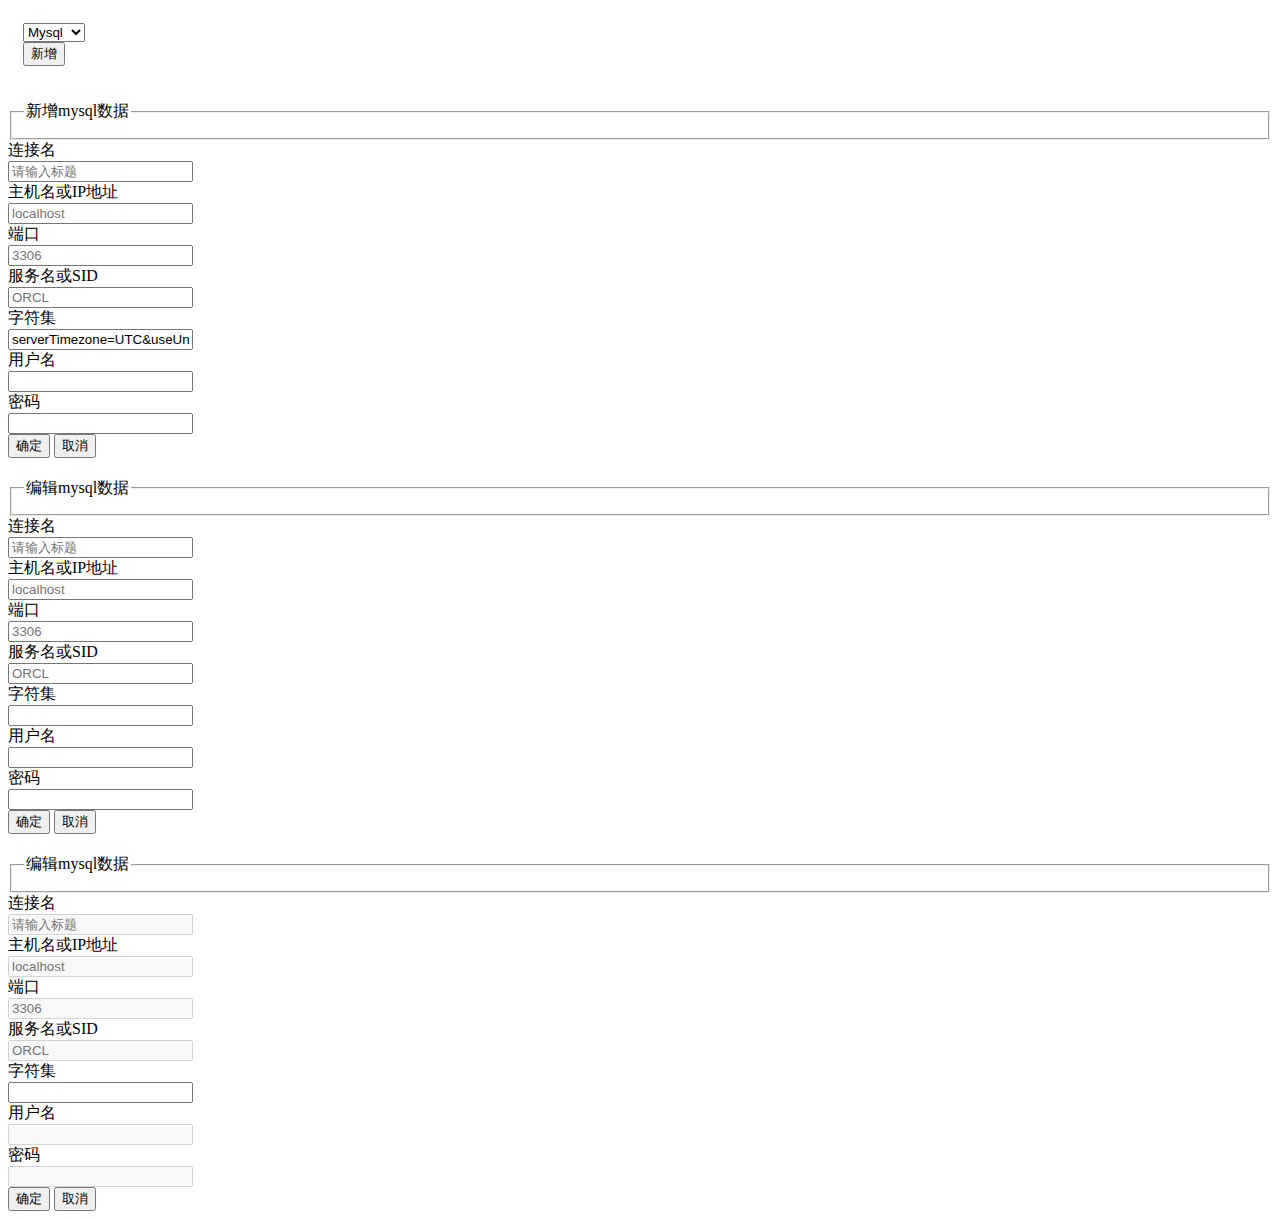
==== src/main/resources/templates/main.html @ b2324ab7 "新增datax项目" ====
<!DOCTYPE html>
<html lang="en">
<head>
    <meta charset="UTF-8">
    <title>datax-web</title>
    <link rel="stylesheet" type="text/css" href="/layui/css/layui.css" media="all">
    <link rel="stylesheet" type="text/css" href="/Iconfont/iconfont.css">
    <link rel="stylesheet" type="text/css" href="/css/main.css">
</head>
<body class="">
<div id="all" class="layui-layout layui-layout-admin">
    <!-- 内容主体区域 -->
    <div style="padding: 15px;" class="context">
        <!--新增按钮区域-->
        <div class="context-add layui-inline">
            <div class="con-select">
                <form class="layui-form">
                    <select name="city" lay-verify="" lay-filter="xl_list">
                        <option value="1">Mysql</option>
                        <option value="2">Oracle</option>
                    </select>
                </form>
            </div>
            <div class="con-add">
                <button type="button" class="layui-btn add-btn">新增</button>
            </div>
            <!--<button type="button" class="layui-btn" id="test_btn">测试</button>-->
        </div>
        <!--数据列表区域-->
        <div class="context-data">
            <table class="layui-hide" id="con-data" lay-filter="con-data"></table>
        </div>
    </div>
</div>
<script src="/js/jquery-1.11.0.min.js"></script>
<script src="/layui/layui.all.js"></script>
<script src="/js/main.js"></script>
<script id="bar" type="text/html">
    <a class="layui-btn layui-btn-primary layui-btn-xs" lay-event="detail">查看</a>
    <!--<a class="layui-btn layui-btn-normal layui-btn-xs" lay-event="select">应用</a>-->
    <a class="layui-btn layui-btn-xs" lay-event="edit">编辑</a>
    <a class="layui-btn layui-btn-danger layui-btn-xs" lay-event="del">删除</a>
</script>
</body>
<!--新增弹框区域-->
<div id="add_info_mysql" class="layui-hide">
    <fieldset class="layui-elem-field layui-field-title" style="margin-top: 20px;">
        <legend id="add_title">新增mysql数据</legend>
    </fieldset>
    <form class="layui-form">
        <div class="layui-form-item width-25">
            <label class="layui-form-label label-1">连接名</label>
            <div class="layui-input-block m-left-9">
                <input class="layui-input" id="add_db_name" type="text" placeholder="请输入标题" autocomplete="off" lay-verify="title">
            </div>
        </div>
        <div class="layui-form-item width-25">
            <label class="layui-form-label" style="width: 7em;">主机名或IP地址</label>
            <div class="layui-input-block m-left-10">
                <input class="layui-input" id="add_db_ip" type="text" placeholder="localhost" autocomplete="off" lay-verify="title">
            </div>
        </div>
        <div class="layui-form-item width-25">
            <label class="layui-form-label label-1">端口</label>
            <div class="layui-input-block m-left-9">
                <input  class="layui-input" id="add_db_port" type="text" placeholder="3306" autocomplete="off" lay-verify="title">
            </div>
        </div>
        <div class="layui-form-item width-25 layui-hide" id="oracle-contion">
            <label class="layui-form-label label-1">服务名或SID</label>
            <div class="layui-input-block m-left-9">
                <input  class="layui-input" id="add_db_sid" type="text" placeholder="ORCL" autocomplete="off" lay-verify="title">
            </div>
        </div>
        <div class="layui-form-item width-25" id="mysql-zfj">
            <label class="layui-form-label label-1">字符集</label>
            <div class="layui-input-block m-left-9">
                <input  class="layui-input" id="add_db_zfj" type="text" value="serverTimezone=UTC&useUnicode=true&characterEncoding=utf8&characterSetResults=utf8" autocomplete="off" lay-verify="title">
            </div>
        </div>
        <div class="layui-form-item width-25">
            <label class="layui-form-label label-1">用户名</label>
            <div class="layui-input-block m-left-9">
                <input  class="layui-input" id="add_db_username" type="text"  autocomplete="off" lay-verify="title">
            </div>
        </div>
        <div class="layui-form-item width-25">
            <label class="layui-form-label label-1">密码</label>
            <div class="layui-input-block m-left-9">
                <input  class="layui-input" id="add_db_password" type="password"  autocomplete="off" lay-verify="title">
            </div>
        </div>
        <div class="layui-form-item m-left-11">
            <div class="layui-input-block">
                <button class="layui-btn" type="button" lay-filter="demo1" lay-submit="" id="sure">确定</button>
                <button class="layui-btn layui-btn-primary" type="button" id="cancel">取消</button>
            </div>
        </div>
    </form>
</div>
<!--修改弹框区域-->
<div id="update_info_mysql" class="layui-hide">
    <fieldset class="layui-elem-field layui-field-title" style="margin-top: 20px;">
        <legend id="update_title">编辑mysql数据</legend>
    </fieldset>
    <form class="layui-form">
        <div class="layui-form-item width-25">
            <label class="layui-form-label label-1">连接名</label>
            <div class="layui-input-block m-left-9">
                <input  class="layui-input" id="contion_name" type="text" placeholder="请输入标题">
            </div>
        </div>
        <div class="layui-form-item width-25">
            <label class="layui-form-label" style="width:7em;">主机名或IP地址</label>
            <div class="layui-input-block m-left-10">
                <input  class="layui-input" id="contion_ip" type="text" placeholder="localhost" autocomplete="off" lay-verify="title">
            </div>
        </div>
        <div class="layui-form-item width-25">
            <label class="layui-form-label label-1">端口</label>
            <div class="layui-input-block m-left-9">
                <input  class="layui-input" id="contion_dk" type="text" placeholder="3306" autocomplete="off" lay-verify="title">
            </div>
        </div>
        <div class="layui-form-item width-25 layui-hide" id="update_oracle-contion">
            <label class="layui-form-label label-1">服务名或SID</label>
            <div class="layui-input-block m-left-9">
                <input  class="layui-input" id="contion_sid" type="text" placeholder="ORCL" autocomplete="off" lay-verify="title">
            </div>
        </div>
        <div class="layui-form-item width-25" id="update_mysql-zfj">
            <label class="layui-form-label label-1">字符集</label>
            <div class="layui-input-block m-left-9">
                <input  class="layui-input" id="update_db_zfj" type="text"  autocomplete="off" lay-verify="title">
            </div>
        </div>
        <div class="layui-form-item width-25">
            <label class="layui-form-label label-1">用户名</label>
            <div class="layui-input-block m-left-9">
                <input name="title" class="layui-input" id="contion_username" type="text"  autocomplete="off" lay-verify="title">
            </div>
        </div>
        <div class="layui-form-item width-25">
            <label class="layui-form-label label-1">密码</label>
            <div class="layui-input-block m-left-9">
                <input  class="layui-input" id="contion_userpassword" type="password"  autocomplete="off" lay-verify="title">
            </div>
        </div>
        <div class="layui-form-item m-left-11">
            <div class="layui-input-block">
                <button class="layui-btn" type="button" lay-filter="demo1" lay-submit="" id="update_sure">确定</button>
                <button class="layui-btn layui-btn-primary" type="button" id="update_cancel">取消</button>
            </div>
        </div>
    </form>
</div>
<!--查看时候的显示-->
<div id="show_info_mysql" class="layui-hide">
    <fieldset class="layui-elem-field layui-field-title" style="margin-top: 20px;">
        <legend id="show_title">编辑mysql数据</legend>
    </fieldset>
    <form class="layui-form">
        <div class="layui-form-item width-25">
            <label class="layui-form-label label-1">连接名</label>
            <div class="layui-input-block m-left-9">
                <input  class="layui-input layui-disabled" id="show_contion_name" type="text" placeholder="请输入标题"  autocomplete="off" lay-verify="title" disabled>
            </div>
        </div>
        <div class="layui-form-item width-25">
            <label class="layui-form-label" style="width:7em;">主机名或IP地址</label>
            <div class="layui-input-block m-left-10">
                <input  class="layui-input layui-disabled" id="show_contion_ip" type="text" placeholder="localhost" autocomplete="off" lay-verify="title" disabled>
            </div>
        </div>
        <div class="layui-form-item width-25">
            <label class="layui-form-label label-1">端口</label>
            <div class="layui-input-block m-left-9">
                <input  class="layui-input layui-disabled" id="show_contion_dk" type="text" placeholder="3306" autocomplete="off" lay-verify="title" disabled>
            </div>
        </div>
        <div class="layui-form-item width-25 layui-hide" id="show_oracle-contion">
            <label class="layui-form-label label-1">服务名或SID</label>
            <div class="layui-input-block m-left-9">
                <input  class="layui-input layui-disabled" id="show_contion_sid" type="text" placeholder="ORCL" autocomplete="off" lay-verify="title" disabled>
            </div>
        </div>
        <div class="layui-form-item width-25" id="show_mysql-zfj">
            <label class="layui-form-label label-1">字符集</label>
            <div class="layui-input-block m-left-9">
                <input  class="layui-input layui-disabled" id="show_db_zfj" type="text"  autocomplete="off" lay-verify="title">
            </div>
        </div>
        <div class="layui-form-item width-25">
            <label class="layui-form-label label-1">用户名</label>
            <div class="layui-input-block m-left-9">
                <input name="title" class="layui-input layui-disabled" id="show_contion_username" type="text"  autocomplete="off" lay-verify="title" disabled>
            </div>
        </div>
        <div class="layui-form-item width-25">
            <label class="layui-form-label label-1">密码</label>
            <div class="layui-input-block m-left-9">
                <input  class="layui-input layui-disabled" id="show_contion_userpassword" type="password"  autocomplete="off" lay-verify="title" disabled>
            </div>
        </div>
        <div class="layui-form-item m-left-11">
            <div class="layui-input-block">
                <button class="layui-btn" type="button" lay-filter="demo1" lay-submit="" id="show_sure">确定</button>
                <button class="layui-btn layui-btn-primary" type="button" id="show_cancel">取消</button>
            </div>
        </div>
    </form>
</div>
</html>
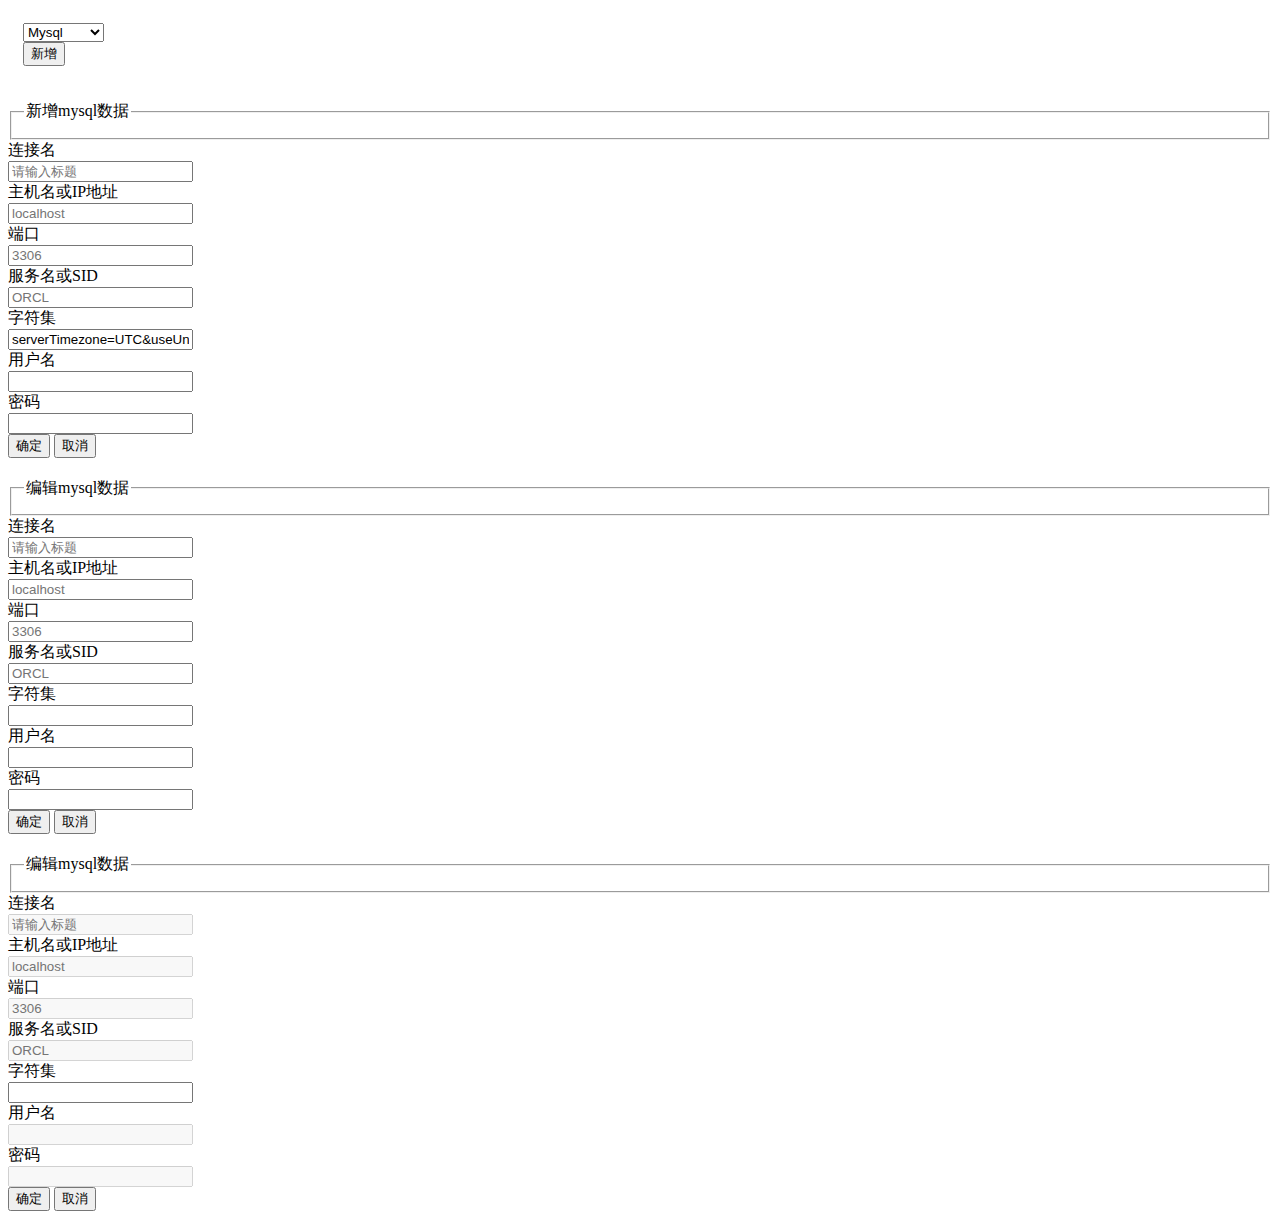
==== commit 8874f23c: "新增sqlserver数据库的连接方式" ====
--- a/src/main/resources/templates/main.html
+++ b/src/main/resources/templates/main.html
@@ -18,6 +18,7 @@
                     <select name="city" lay-verify="" lay-filter="xl_list">
                         <option value="1">Mysql</option>
                         <option value="2">Oracle</option>
+                        <option value="4">SqlServer</option>
                     </select>
                 </form>
             </div>
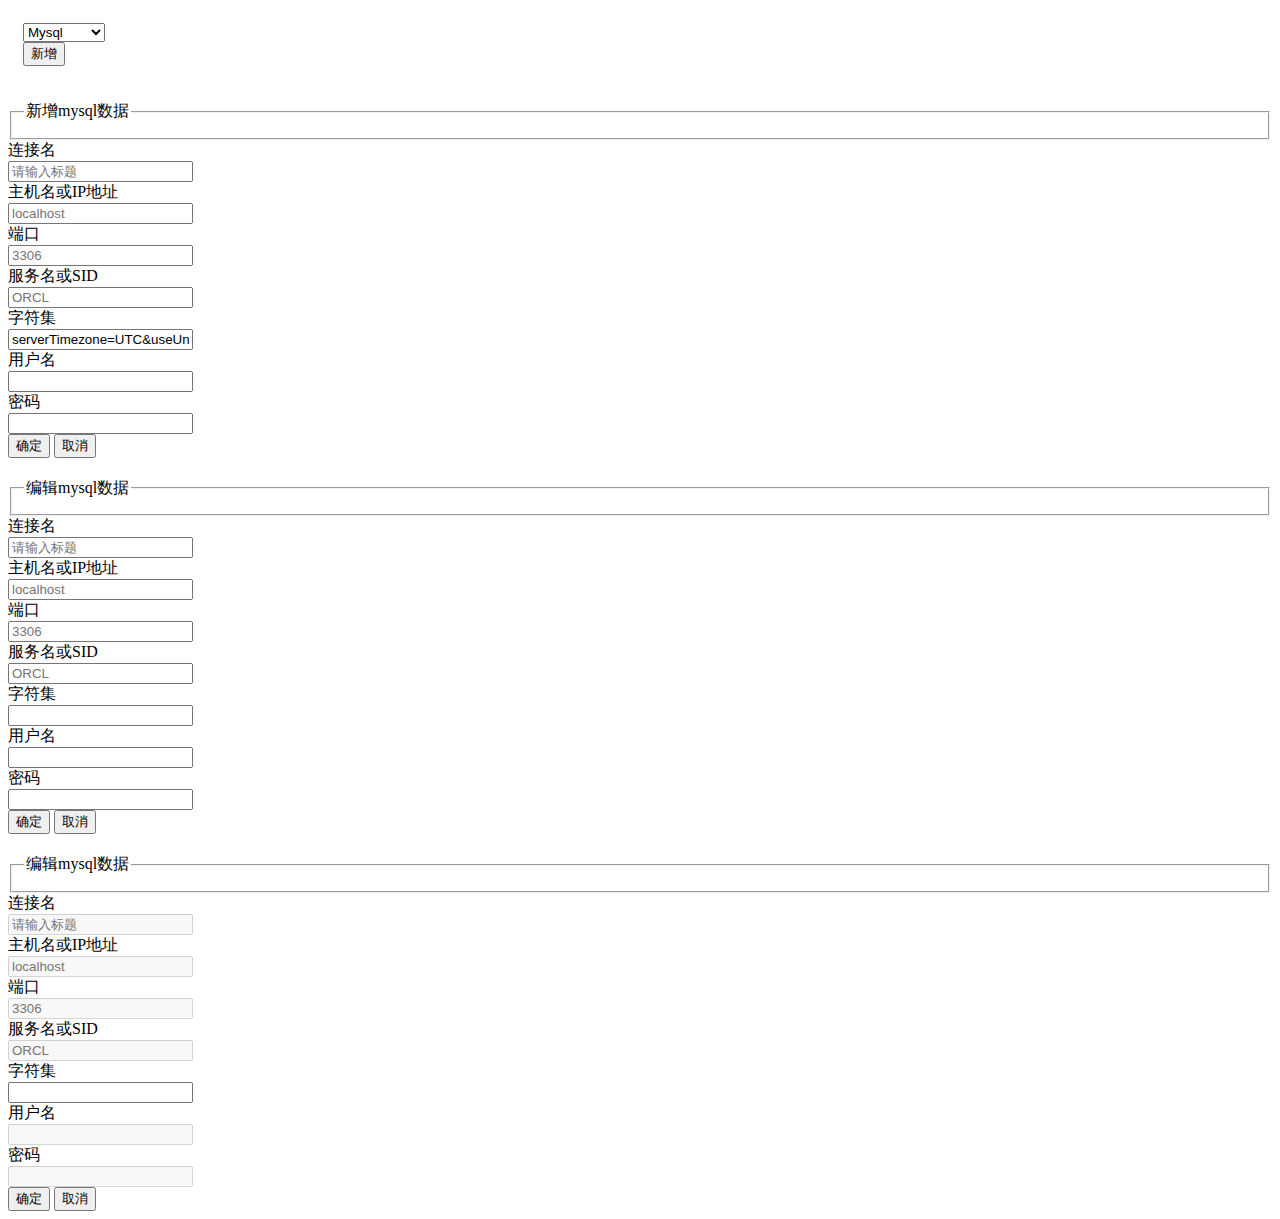
==== commit 93646593: "mongodb文件：新增该数据库的连接方式" ====
--- a/src/main/resources/templates/main.html
+++ b/src/main/resources/templates/main.html
@@ -19,6 +19,7 @@
                         <option value="1">Mysql</option>
                         <option value="2">Oracle</option>
                         <option value="4">SqlServer</option>
+                        <option value="6">MongoDB</option>
                     </select>
                 </form>
             </div>
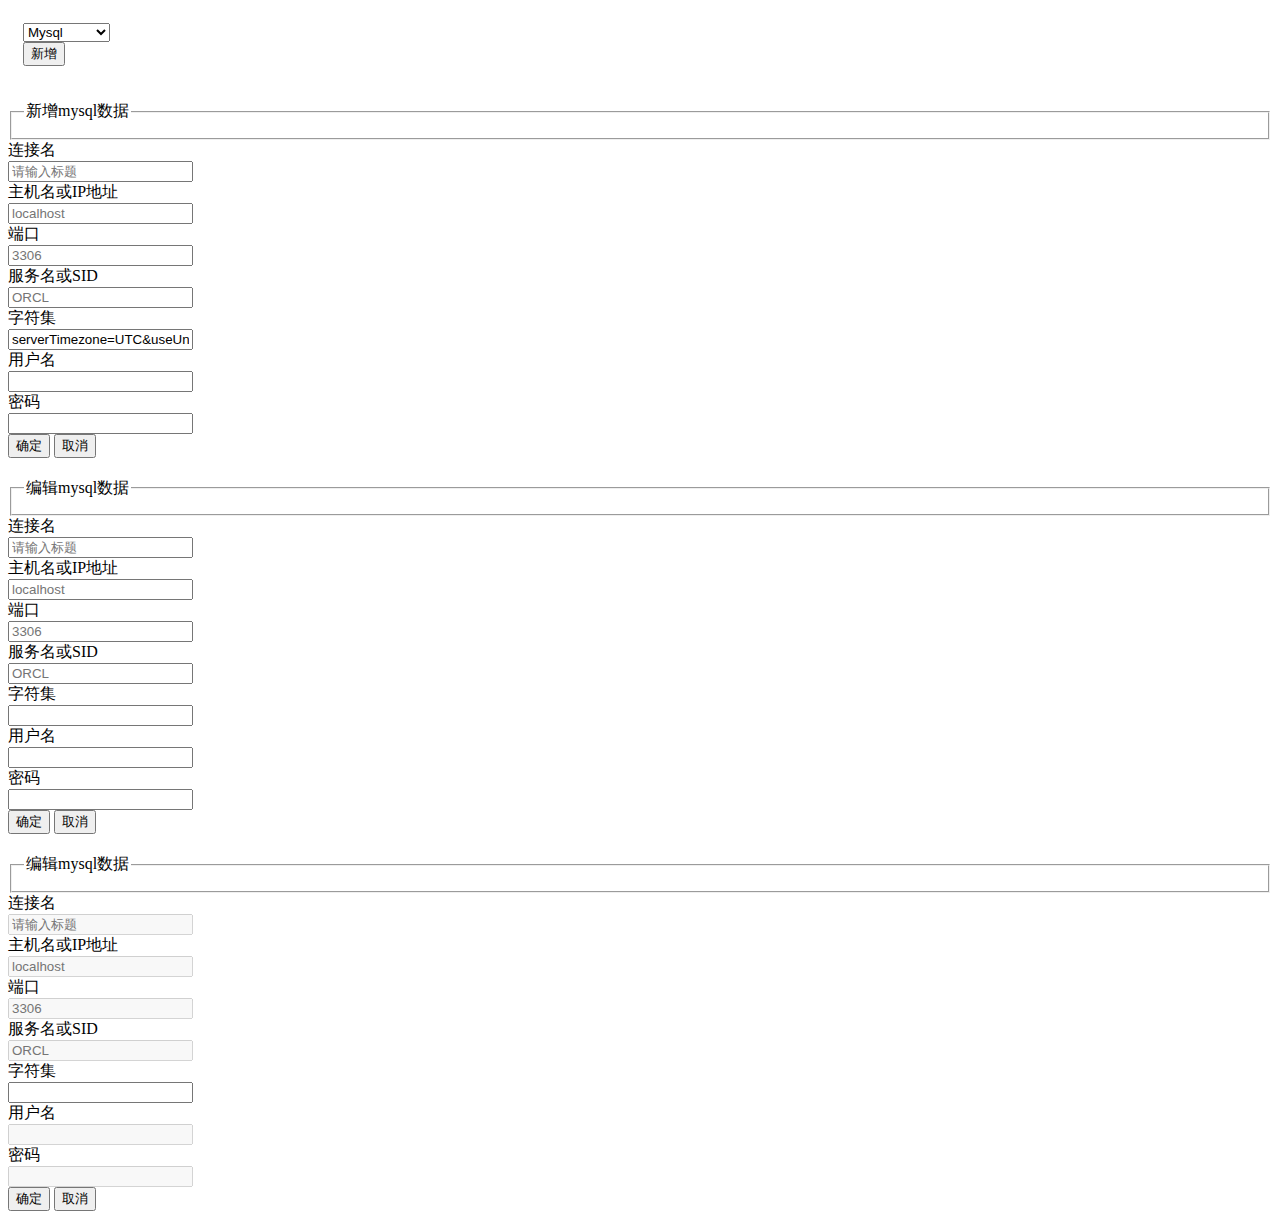
==== commit 54c2e391: "cassandra文件：数据库连接信息的生成" ====
--- a/src/main/resources/templates/main.html
+++ b/src/main/resources/templates/main.html
@@ -20,6 +20,7 @@
                         <option value="2">Oracle</option>
                         <option value="4">SqlServer</option>
                         <option value="6">MongoDB</option>
+                        <option value="7">Cassandra</option>
                     </select>
                 </form>
             </div>
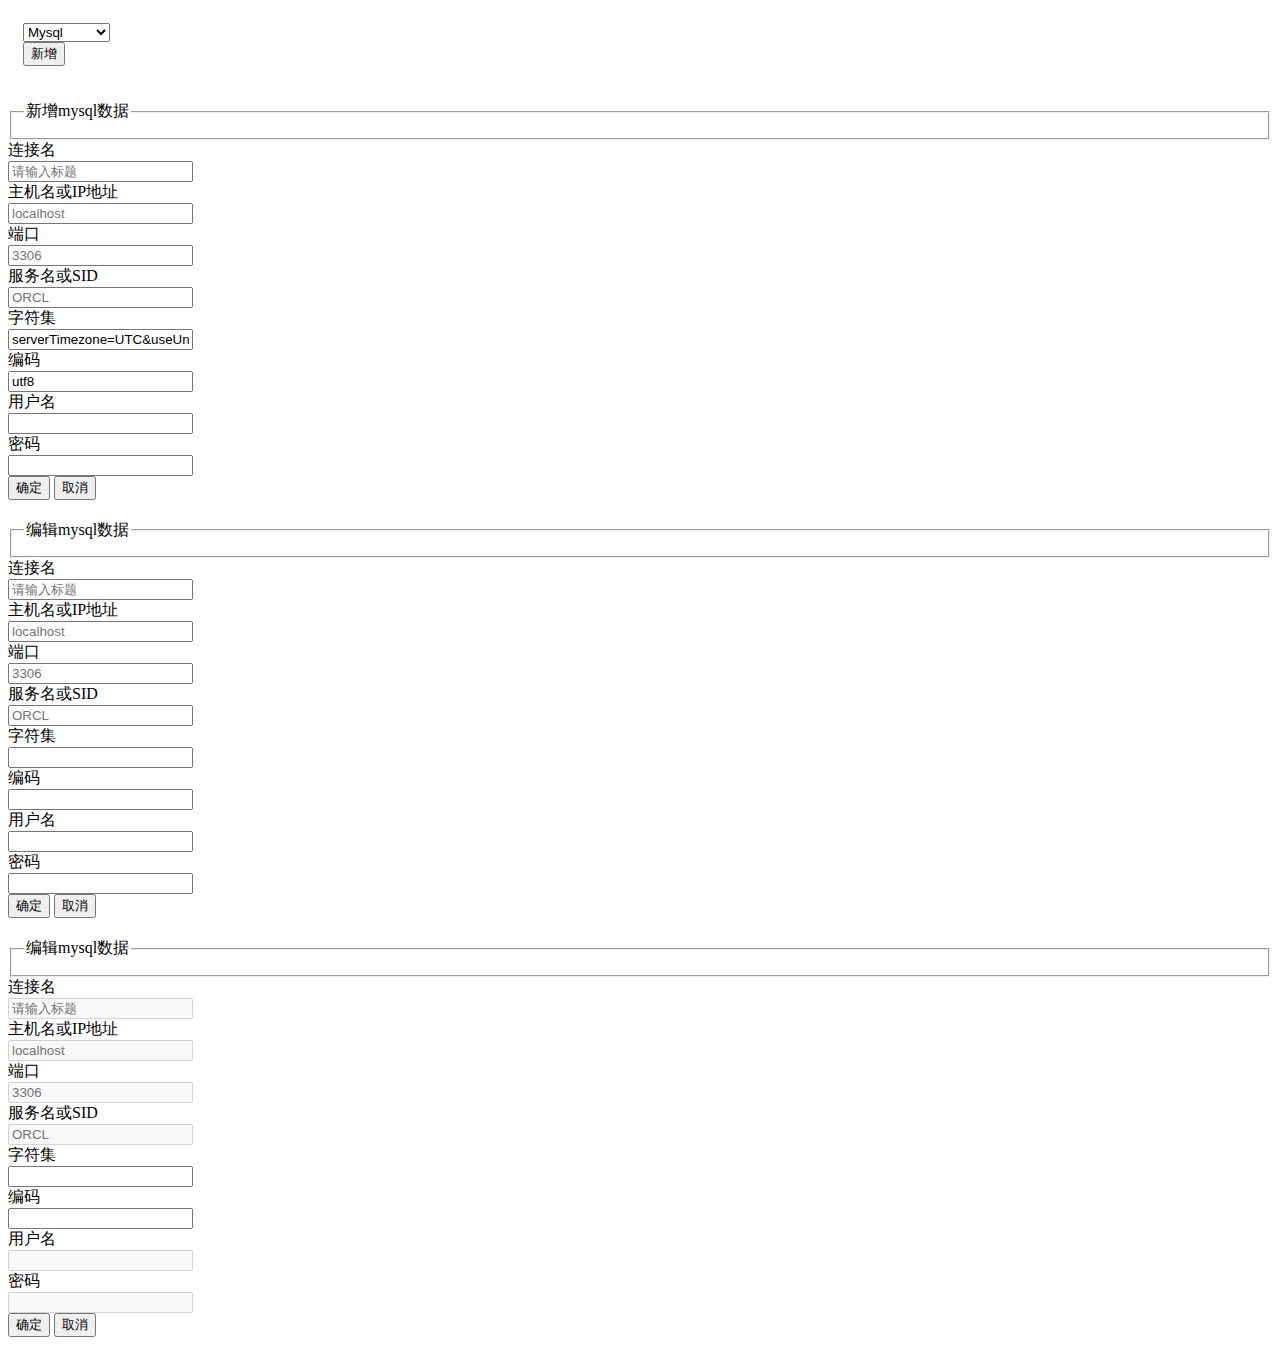
==== commit bcf5fca0: "drds文件：数据库信息的新增、修改" ====
--- a/src/main/resources/templates/main.html
+++ b/src/main/resources/templates/main.html
@@ -21,6 +21,7 @@
                         <option value="4">SqlServer</option>
                         <option value="6">MongoDB</option>
                         <option value="7">Cassandra</option>
+                        <option value="8">Drds</option>
                     </select>
                 </form>
             </div>
@@ -81,6 +82,12 @@
                 <input  class="layui-input" id="add_db_zfj" type="text" value="serverTimezone=UTC&useUnicode=true&characterEncoding=utf8&characterSetResults=utf8" autocomplete="off" lay-verify="title">
             </div>
         </div>
+        <div class="layui-form-item width-25 layui-hide" id="mysql-bm">
+            <label class="layui-form-label label-1">编码</label>
+            <div class="layui-input-block m-left-9">
+                <input  class="layui-input" id="add_db_bm" type="text" value="utf8" autocomplete="off" lay-verify="title">
+            </div>
+        </div>
         <div class="layui-form-item width-25">
             <label class="layui-form-label label-1">用户名</label>
             <div class="layui-input-block m-left-9">
@@ -137,6 +144,12 @@
                 <input  class="layui-input" id="update_db_zfj" type="text"  autocomplete="off" lay-verify="title">
             </div>
         </div>
+        <div class="layui-form-item width-25 layui-hide" id="update_mysql-bm">
+            <label class="layui-form-label label-1">编码</label>
+            <div class="layui-input-block m-left-9">
+                <input  class="layui-input" id="update_db_bm" type="text"  autocomplete="off" lay-verify="title">
+            </div>
+        </div>
         <div class="layui-form-item width-25">
             <label class="layui-form-label label-1">用户名</label>
             <div class="layui-input-block m-left-9">
@@ -193,6 +206,12 @@
                 <input  class="layui-input layui-disabled" id="show_db_zfj" type="text"  autocomplete="off" lay-verify="title">
             </div>
         </div>
+        <div class="layui-form-item width-25 layui-hide" id="show_mysql-bm">
+            <label class="layui-form-label label-1">编码</label>
+            <div class="layui-input-block m-left-9">
+                <input  class="layui-input layui-disabled" id="show_db_bm" type="text"  autocomplete="off" lay-verify="title">
+            </div>
+        </div>
         <div class="layui-form-item width-25">
             <label class="layui-form-label label-1">用户名</label>
             <div class="layui-input-block m-left-9">
